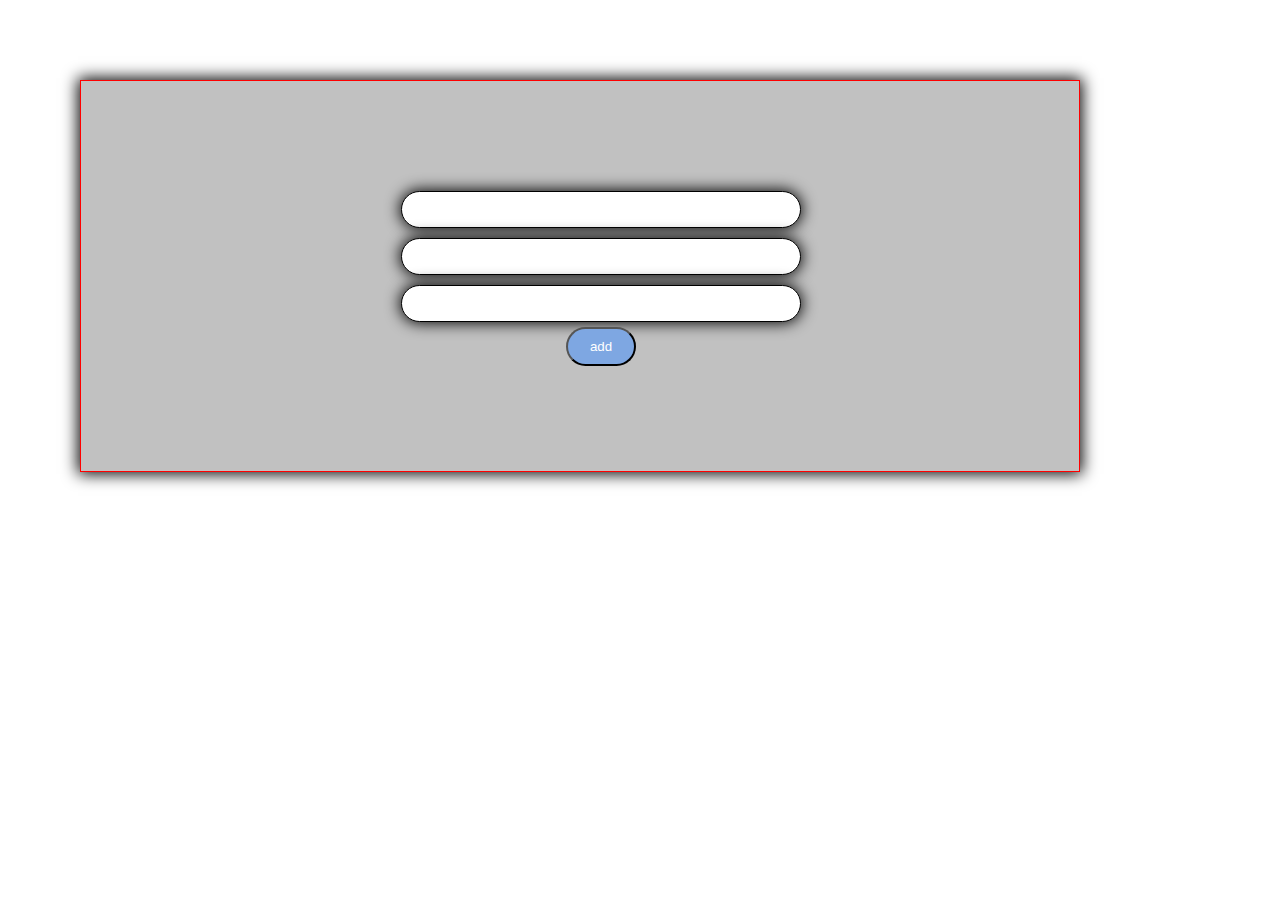
==== index-2.html @ 69542a8f "Initial commit" ====
<!DOCTYPE html>
<html lang="en">
<head>
	<meta charset="UTF-8">
	<meta name="viewport" content="width=device-width, initial-scale=1.0">
	<link rel="stylesheet" href="./css/style.css">
	<title>Document</title>
	<style>
		.container{
			display: flex;
			/*align-items: start;*/
			border: 1px solid red;
			width: 1000px;
			text-align: center;
			margin: 80px;
			padding: 80px 50px;
		}
		.input-wrapper{
			display: flex;
			flex-direction: column;
			align-items: center;
			justify-content: center;
			padding: 10px 10px 10px 250px;
			margin: 15px;
		}

		input{
			border: none;
			border: 1px solid black;
			box-shadow: 0 0 15px 1px black;
			margin: 5px;
			padding: 10px;
			width: 400px;
			border-radius: 50px;
		}
	</style>
</head>
<body>
	<div class="container">
		<div class="input-wrapper">
			<input type="text">
			<input type="text">
			<input type="text">
			<button class="button-second">add</button>
		</div>
	</div>
</body>
</html>
---- css/style.css ----
html {
  box-sizing: border-box;
}

*,
*::before,
*::after {
  box-sizing: inherit;
}

body {
  margin: 0;
  padding: 0;
}
.container{
	text-align: center;
	margin: 50px;
	padding: 50px;
	box-shadow: 0 0 15px 2px black;
	background-color: #C1C1C1;
}
.heading-1{
	font-weight: bold;
	font-size: 50px;
}
.search-wrapper input, select{
	padding: 10px;
	border: none;
	box-shadow: 0 0 10px 1px black;
	border: 1px solid black;
	border-radius: 30px;
}
button{
	background-color: #7EA7E2;
	border-radius: 50px;
	padding: 10px;
	color: white;
	width: 70px;
}
button:hover{
	background-color: #277DE2;
	color: 
}
}
.movies-items{
	list-style-type: none;
	padding: 0;
	margin: 0;
}
.item{
	display: inline-block;
	border: 1px solid black;
	width: 350px;
	box-shadow: black;
	border-radius: 20px;
	overflow: hidden;
	margin-top: 50px;
}
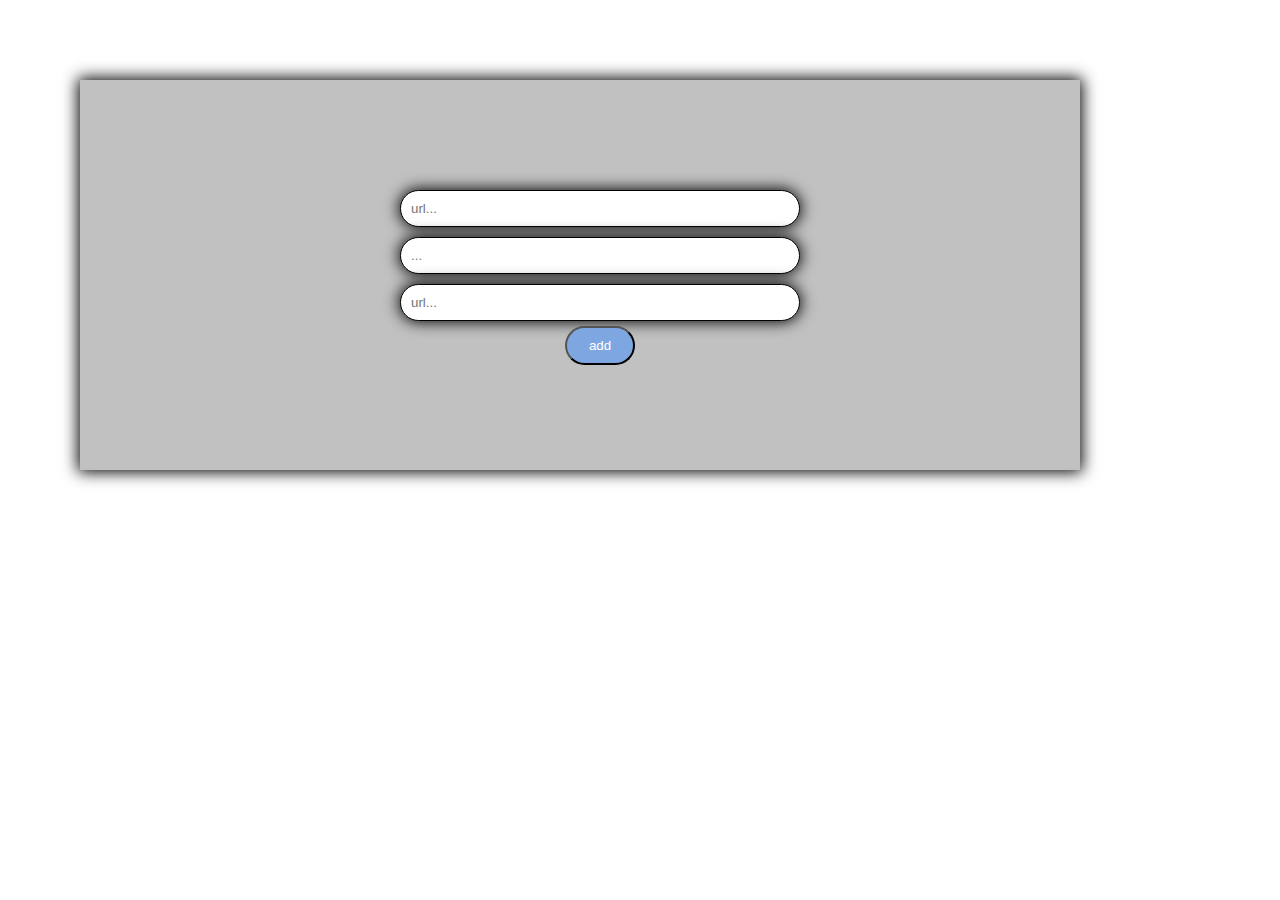
==== commit a3b07622: "add link" ====
--- a/index-2.html
+++ b/index-2.html
@@ -9,7 +9,7 @@
 		.container{
 			display: flex;
 			/*align-items: start;*/
-			border: 1px solid red;
+			/*border: 1px solid red;*/
 			width: 1000px;
 			text-align: center;
 			margin: 80px;
@@ -38,11 +38,12 @@
 <body>
 	<div class="container">
 		<div class="input-wrapper">
-			<input type="text">
-			<input type="text">
-			<input type="text">
+			
+			<input type="text" placeholder="url...">
+			<input type="text" placeholder="...">
+			<input type="text" placeholder="url...">
 			<button class="button-second">add</button>
 		</div>
 	</div>
 </body>
-</html>+</html> --- a/css/style.css
+++ b/css/style.css
@@ -56,5 +56,21 @@
 	overflow: hidden;
 	margin-top: 50px;
 }
+.link{
+	text-decoration: none;
+	color: white;
+	border: 1px solid black;
+	border-radius: 5px;
+	box-shadow: 0 0 15px 1px black;
+	font-size: 20px;
+}
+.link:hover{
+	color: black;
+	font-size: 18px;
 
-
+}
+.link:active{
+	color: white;
+	font-size: 20px;
+	text-decoration: underline;
+}
